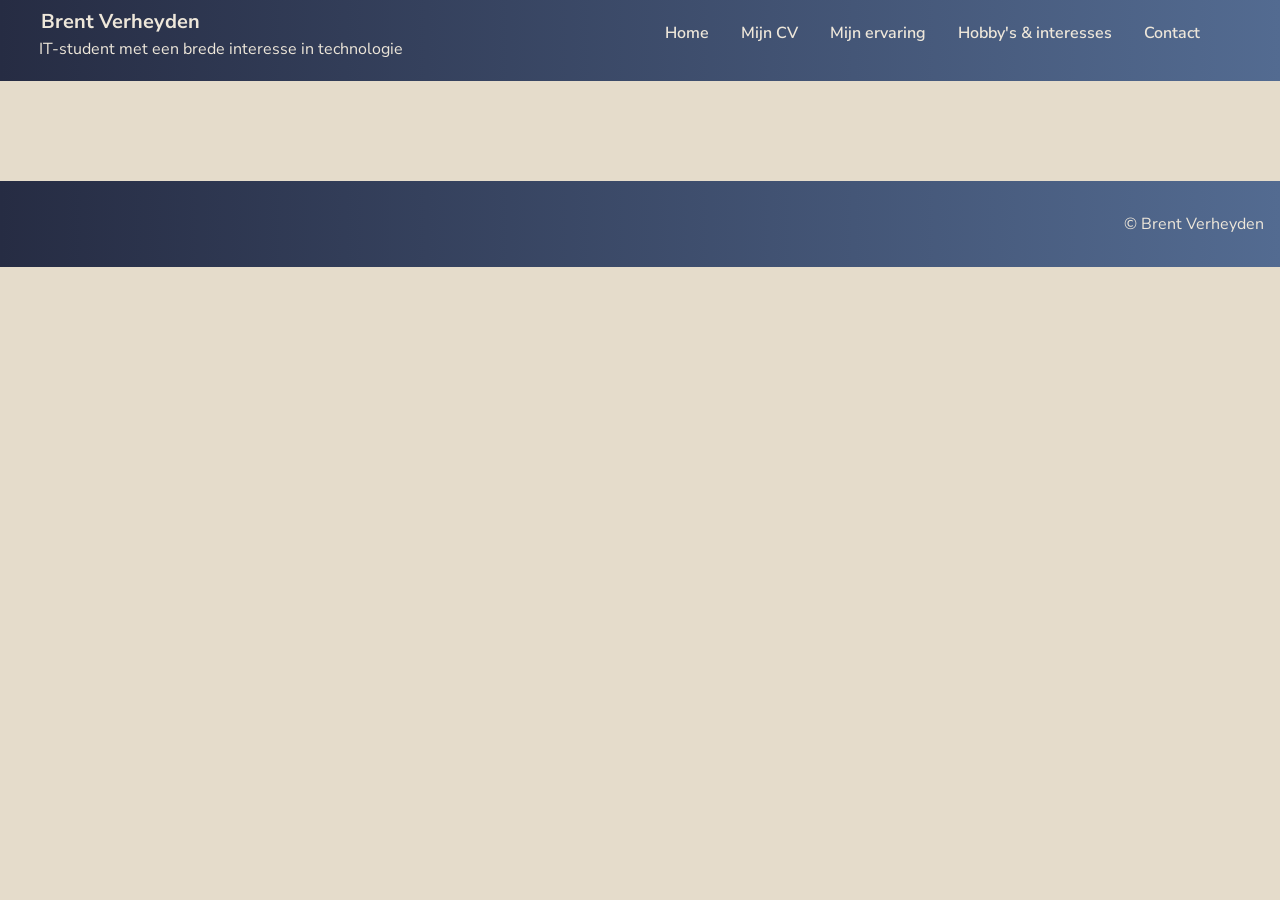
==== contact.html @ 1924274c "Eerste project upload" ====
<!DOCTYPE html>
<html lang="nl">
<head>
    <meta charset="UTF-8">
    <meta name="description" content="Ontdek het portfolio van Brent Verheyden: mijn projecten, vaardigheden en interesses.">
    <meta name="keywords" content="portfolio, Brent Verheyden, HTML, CSS, webdesign, projecten">
    <meta name="author" content="Brent Verheyden">
    <meta name="viewport" content="width=device-width, initial-scale=1.0">
    <meta name="apple-mobile-web-app-title" content="Portfolio BV" />

    <title>Portfolio van Brent Verheyden</title>

    <link rel="preconnect" href="https://fonts.googleapis.com"> 
    <link rel="preconnect" href="https://fonts.gstatic.com" crossorigin> 
    <link href="https://fonts.googleapis.com/css2?family=Nunito+Sans:ital,opsz,wght@0,6..12,200..1000;1,6..12,200..1000&display=swap" rel="stylesheet">

    
    <link rel="icon" type="image/png" href="/img/favicon-96x96.png" sizes="96x96" />
    <link rel="apple-touch-icon" sizes="180x180" href="/img/apple-touch-icon.png" />
    <link rel="manifest" href="/img/site.webmanifest" />

    <link rel="stylesheet" href="/css/index.css">

</head>
<body>

    <header class="header-website">

        <div class="header-tekst">
            <h1>Brent Verheyden</h1>
            <p>IT-student met een brede interesse in technologie</p>
        </div>

        <nav class="navigatiebalk">
            <ul>
                <li><a href="index.html">Home</a></li>
                <li><a href="cv.html">Mijn CV</a></li>
                <li>
                    <a href="ervaring.html">Mijn ervaring</a>
                    <ul>
                        <li><a href="werkervaring.html">Werkervaring</a></li>
                        <li><a href="opleiding.html">Opleiding</a></li>
                    </ul>
                </li>
                <li><a href="hobby.html">Hobby's &amp; interesses</a></li>
                <li><a href="contact.html">Contact</a></li>
            </ul>
        </nav>

    </header>

    <footer class="footer">
    <p>&copy; Brent Verheyden</p>
    </footer>

</body>
</html>
---- css/index.css ----
:root {
    --warm-wit: #eee7da;
    --donkerblauw: #262c43;
    --beige: #e5dccb;
    --wit: #faf8f1;
}

body {
    margin: 0;
    background-color: var(--beige);
    font-family: "Nunito Sans", sans-serif;
    color: var(--donkerblauw);
}

h1 {
    font-size: 60px;
}

h2 {
    font-size: 40px;
}

h3 {
    font-size: 20px;
}

p {
    font-size: 16px;
}

a {
    color: #536b91;
}

/* ------------------------------- Header ------------------------------- */
.header-website {
    display: flex;
    justify-content: space-between;
    align-items: center;
    padding: 5px 5% 20px 3%;
    background: linear-gradient(to right, var(--donkerblauw), #536b91);
}

.header-tekst {
    color: var(--warm-wit);
}

.header-tekst h1 {
    margin: 3px;
    font-size: 20px;
}

.header-tekst p {
    margin: 1px;
}

/* ------------------------------- Navigatiebalk en menu ------------------------------- */
.navigatiebalk ul {
    margin: 0;
    padding: 0;
    list-style: none;
}

.navigatiebalk li {
    float: left;
    position: relative;
}

.navigatiebalk a {
    display: block;
    padding: 10px 16px;
    color: var(--warm-wit);
    text-align: center;
    text-decoration: none;
    font-weight: 600;
}

.navigatiebalk a:hover {
    text-decoration: underline 1px;
    text-underline-offset: 10px;
}

/* ------------------------------- Dropdownmenu ------------------------------- */
.navigatiebalk li ul {
    display: none;
    position: absolute;
    margin: 0;
    padding: 0;
    border-radius: 5px;
    list-style: none;
    background-color: #536b91;
}

.navigatiebalk li:hover ul {
    display: block;
}

/* ------------------------------- Footer ------------------------------- */
.footer {
    background: linear-gradient(to right, var(--donkerblauw), #536b91);
    color: var(--warm-wit);
    text-align: end;
    margin-top: 100px;
    padding: 1em;
    margin-bottom: 0;
}


/* ------------------------------- index pagina ------------------------------- */
/* ------------------------------- intro tekst ------------------------------- */
.intro {
    margin-left: 200px;
    color: var(--donkerblauw);
}

.intro p {
    font-size: 20px;
    margin: 0;
    padding-top: 60px;
}

.intro h2 {
    font-size: 60px;
    margin: 0;
    padding-top: 5px;
    padding-bottom: 30px;
}

/* ------------------------------- Kader met foto en tekst ------------------------------- */
.kennismaking-blok {
    background-color: var(--warm-wit);
    width: 90%;
    max-width: 1800px;
    margin: 0 auto;
    border-radius: 20px;
    display: flex;
    overflow: hidden;
}

.kennismaking-foto {
    margin: 6em;
}

.kennismaking-knop {
    display: flex;
    gap: 20px;
    padding: 20px;
    margin-left: 50px;
}

.kennismaking-link {
    display: block;
    padding: 12px 20px;
    background: linear-gradient(to right, var(--donkerblauw), #536b91);
    color: var(--warm-wit);
    text-decoration: none;
    font-size: 20px;
}

.kennismaking-tekst {
    margin: 0;
    padding: 20px;
    background-color: var(--wit);
    color: var(--donkerblauw);
}

.kennismaking-tekst h3 {
    font-size: 40px;
}

.kennismaking-foto img {
    display: block;
    width: 100%;
    border-radius: 10px;
}

/* ------------------------------- cv pagina ------------------------------- */
.cv-main {
    width: 90%;
    max-width: 1800px;
    margin: 0 auto;
}

.cv-icoon {
    width: 35px;
    padding: 0 30px 4px 20px;
}

/* ------------------------------- Titel ------------------------------- */
.cv-titel {
    margin: 30px 0 30px 0;
}

.cv-titel p {
    margin: 0;
    padding: 0;
    font-weight: 600;
}

.cv-titel h1 {
    margin: 5px 0 0 0;
    padding: 0;
    font-size: 40px;
}

/* ------------------------------- div-kader ------------------------------- */
.cv-blok {
    background-color: var(--warm-wit);
    border-radius: 20px;
    padding: 20px;
    margin-bottom: 30px;
}

.cv-blok h2 {
    display: flex;
    margin: 0;
}

/* ------------------------------- Profiel ------------------------------- */
.cv-profiel {
    display: flex;
    align-items: center;
    gap: 40px;
}

.cv-profiel h2 {
    border-right: 1px solid;
    border-color: var(--donkerblauw);
    padding-right: 150px;
}

/* ------------------------------- container met 4 onderdelen ------------------------------- */
.cv-container {
    display: flex;
    justify-content: space-between;
    gap: 30px;
}

.cv-kolom {
    display: flex;
    width: 885px;
    flex-direction: column;
    justify-content: space-between;
}
/* ------------------------------- Opleiding & Werkervaring ------------------------------- */
.cv-box {
    width: 700px;
}
.cv-box p {
    margin: 0;
}

 .cv-opleiding {
    display: flex;
    gap: 50px;
    padding: 10px;
}

.cv-opleiding p {
    margin: 0;
}

.cv-datum {
    width: 150px;
    margin: 0;
}

.cv-opleiding h3 {
    margin: 0;
} 

/* ------------------------------- Vaardigheden ------------------------------- */
.vaardigheden-container {
    display: flex;
}

.vaardigheden-groep {
    width: 50%;
}

.vaardigheden-groep h3 {
    display: inline-block;
    background-color: #536b91;
    color: var(--warm-wit);
    padding: 5px 15px;
    border-radius: 20px;
    margin-bottom: 20px;
}

.vaardigheden-lijst {
    list-style-type: none;
    padding: 0;
    margin-top: 0;
}

.vaardigheden-lijst li {
    background-color: var(--beige);
    padding: 5px 15px;
    margin: 5px;
    border-radius: 20px;
    display: inline-block;
}

/* ------------------------------- Talen ------------------------------- */

.cv-talen {
    display: flex;
    justify-content: space-between;
    margin-left: 100px;
    margin-right: 100px;
}
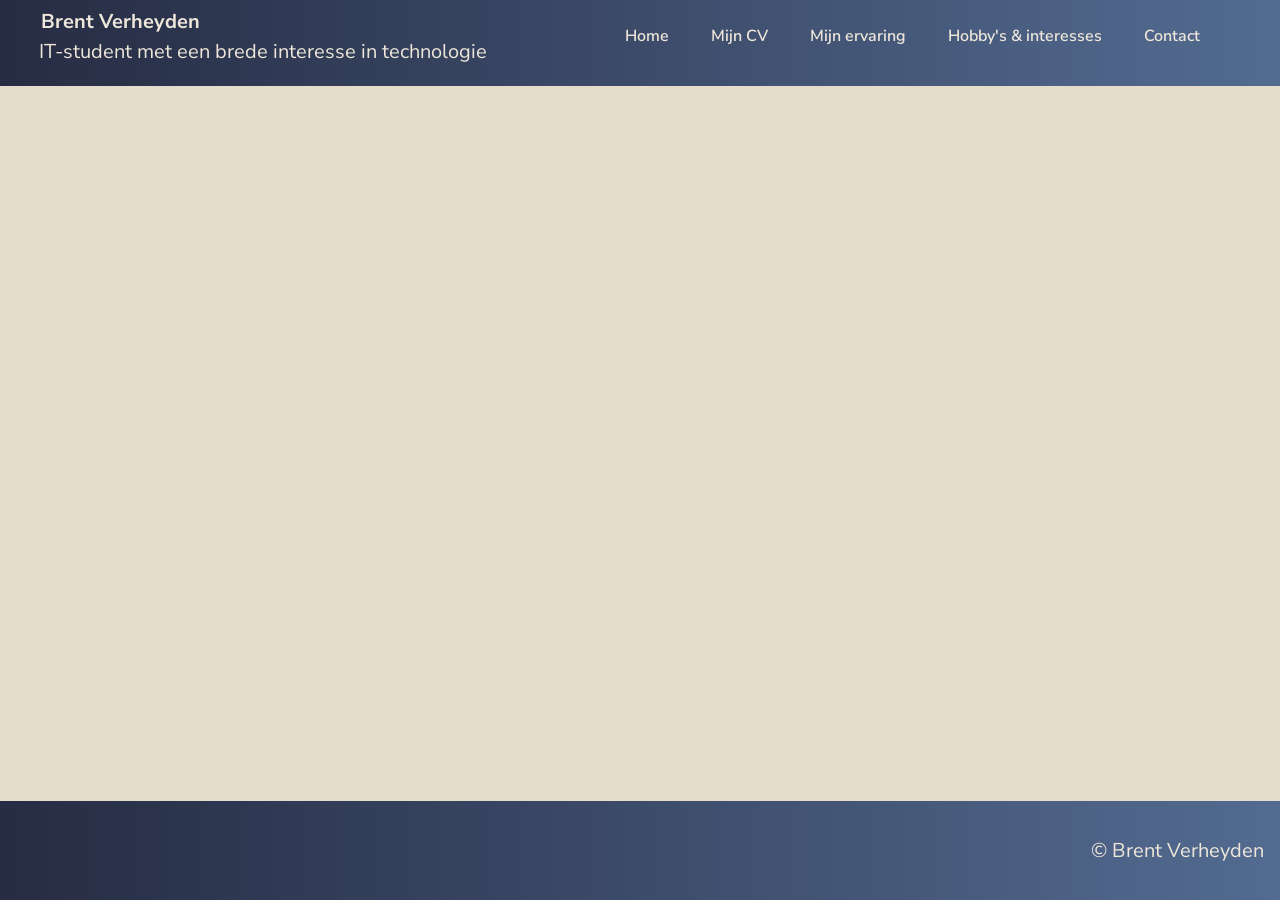
==== commit 0964cf17: "efkes uploaden" ====
--- a/contact.html
+++ b/contact.html
@@ -6,7 +6,7 @@
     <meta name="keywords" content="portfolio, Brent Verheyden, HTML, CSS, webdesign, projecten">
     <meta name="author" content="Brent Verheyden">
     <meta name="viewport" content="width=device-width, initial-scale=1.0">
-    <meta name="apple-mobile-web-app-title" content="Portfolio BV" />
+    <meta name="apple-mobile-web-app-title" content="Portfolio BV">
 
     <title>Portfolio van Brent Verheyden</title>
 
@@ -15,9 +15,9 @@
     <link href="https://fonts.googleapis.com/css2?family=Nunito+Sans:ital,opsz,wght@0,6..12,200..1000;1,6..12,200..1000&display=swap" rel="stylesheet">
 
     
-    <link rel="icon" type="image/png" href="/img/favicon-96x96.png" sizes="96x96" />
-    <link rel="apple-touch-icon" sizes="180x180" href="/img/apple-touch-icon.png" />
-    <link rel="manifest" href="/img/site.webmanifest" />
+    <link rel="icon" type="image/png" href="/img/favicon-96x96.png" sizes="96x96">
+    <link rel="apple-touch-icon" sizes="180x180" href="/img/apple-touch-icon.png">
+    <link rel="manifest" href="/img/site.webmanifest">
 
     <link rel="stylesheet" href="/css/index.css">
 
@@ -49,6 +49,10 @@
 
     </header>
 
+    <main>
+        
+    </main>
+
     <footer class="footer">
     <p>&copy; Brent Verheyden</p>
     </footer>
--- a/css/index.css
+++ b/css/index.css
@@ -3,6 +3,7 @@
     --donkerblauw: #262c43;
     --beige: #e5dccb;
     --wit: #faf8f1;
+    --lichtblauw: #536b91;
 }
 
 body {
@@ -10,22 +11,32 @@
     background-color: var(--beige);
     font-family: "Nunito Sans", sans-serif;
     color: var(--donkerblauw);
+
+    min-height: 100vh;
+    display: flex;
+    flex-direction: column;
+}
+
+main{
+    flex: 1;
 }
 
 h1 {
     font-size: 60px;
+    margin: 0;
 }
 
 h2 {
     font-size: 40px;
+    margin: 0;
 }
 
 h3 {
+    font-size: 25px;
+}
+
+p {
     font-size: 20px;
-}
-
-p {
-    font-size: 16px;
 }
 
 a {
@@ -33,12 +44,21 @@
 }
 
 /* ------------------------------- Header ------------------------------- */
+@media (max-width: 700px) {
+    .header-website {
+        flex-direction: column;
+    }
+
+    .navigatiebalk ul {
+        flex-direction: column;
+    }
+}
 .header-website {
     display: flex;
     justify-content: space-between;
     align-items: center;
     padding: 5px 5% 20px 3%;
-    background: linear-gradient(to right, var(--donkerblauw), #536b91);
+    background: linear-gradient(to right, var(--donkerblauw), var(--lichtblauw));
 }
 
 .header-tekst {
@@ -59,10 +79,12 @@
     margin: 0;
     padding: 0;
     list-style: none;
+
+    display: flex;
+    gap: 10px;
 }
 
 .navigatiebalk li {
-    float: left;
     position: relative;
 }
 
@@ -88,7 +110,7 @@
     padding: 0;
     border-radius: 5px;
     list-style: none;
-    background-color: #536b91;
+    background-color: var(--lichtblauw);
 }
 
 .navigatiebalk li:hover ul {
@@ -109,36 +131,39 @@
 /* ------------------------------- index pagina ------------------------------- */
 /* ------------------------------- intro tekst ------------------------------- */
 .intro {
-    margin-left: 200px;
-    color: var(--donkerblauw);
-}
-
-.intro p {
-    font-size: 20px;
-    margin: 0;
-    padding-top: 60px;
-}
-
-.intro h2 {
-    font-size: 60px;
-    margin: 0;
-    padding-top: 5px;
-    padding-bottom: 30px;
-}
-
-/* ------------------------------- Kader met foto en tekst ------------------------------- */
-.kennismaking-blok {
-    background-color: var(--warm-wit);
     width: 90%;
     max-width: 1800px;
     margin: 0 auto;
-    border-radius: 20px;
-    display: flex;
+}
+
+.intro p {
+    margin: 0;
+    padding-top: 60px;
+}
+
+.intro h2 {
+    font-size: 60px;
+    margin: 0;
+    padding-top: 5px;
+    padding-bottom: 30px;
+}
+
+/* ------------------------------- Kader met foto en tekst ------------------------------- */
+.kennismaking-blok {
+    width: 90%;
+    max-width: 1800px;
+    margin: 0 auto;
+    height: auto;
+
+    display: flex;
+    border-radius: 20px;
     overflow: hidden;
+    background-color: var(--warm-wit);
 }
 
 .kennismaking-foto {
-    margin: 6em;
+    flex: 1;
+    padding: 5% 4% 4% 4%;
 }
 
 .kennismaking-knop {
@@ -151,14 +176,14 @@
 .kennismaking-link {
     display: block;
     padding: 12px 20px;
-    background: linear-gradient(to right, var(--donkerblauw), #536b91);
+    background: linear-gradient(to right, var(--donkerblauw), var(--lichtblauw));
     color: var(--warm-wit);
     text-decoration: none;
     font-size: 20px;
 }
 
 .kennismaking-tekst {
-    margin: 0;
+    flex: 1;
     padding: 20px;
     background-color: var(--wit);
     color: var(--donkerblauw);
@@ -171,13 +196,14 @@
 .kennismaking-foto img {
     display: block;
     width: 100%;
+    height: auto;
     border-radius: 10px;
 }
 
 /* ------------------------------- cv pagina ------------------------------- */
 .cv-main {
     width: 90%;
-    max-width: 1800px;
+    max-width: 90%;
     margin: 0 auto;
 }
 
@@ -197,7 +223,7 @@
     font-weight: 600;
 }
 
-.cv-titel h1 {
+.cv-titel h2 {
     margin: 5px 0 0 0;
     padding: 0;
     font-size: 40px;
@@ -238,7 +264,7 @@
 
 .cv-kolom {
     display: flex;
-    width: 885px;
+    width: 1050px;
     flex-direction: column;
     justify-content: space-between;
 }
@@ -274,23 +300,42 @@
     display: flex;
 }
 
-.vaardigheden-groep {
+.vaardigheden-groep1 {
     width: 50%;
-}
-
-.vaardigheden-groep h3 {
+    border-right: 2px solid var(--beige);
+    text-align: center;
+}
+
+.vaardigheden-groep1 h3 {
     display: inline-block;
-    background-color: #536b91;
+    background-color: var(--lichtblauw);
     color: var(--warm-wit);
     padding: 5px 15px;
     border-radius: 20px;
     margin-bottom: 20px;
+    margin-left: 5%;
+}
+
+.vaardigheden-groep2 {
+    width: 50%;
+    text-align: center;
+}
+
+.vaardigheden-groep2 h3 {
+    display: inline-block;
+    background-color: var(--lichtblauw);
+    color: var(--warm-wit);
+    padding: 5px 15px;
+    border-radius: 20px;
+    margin-bottom: 20px;
+    margin-left: 5%;
 }
 
 .vaardigheden-lijst {
     list-style-type: none;
-    padding: 0;
+    padding-left: 12%;
     margin-top: 0;
+    width: 80%;
 }
 
 .vaardigheden-lijst li {
@@ -308,4 +353,263 @@
     justify-content: space-between;
     margin-left: 100px;
     margin-right: 100px;
+}
+
+/* ------------------------------- ervaring pagina ------------------------------- */
+.ervaring-main {
+    max-width: 90%;
+    margin: 0 auto;
+}
+
+/* ------------------------------- hoofdpagina ervaring ------------------------------- */
+
+.ervaring-titel {
+    margin: 0;
+    padding-left: 70px;
+    padding-top: 60px;
+}
+
+.ervaring-main h2 {
+    margin-bottom: 0;
+}
+
+#ervaring-spatie {
+    padding: 340px;
+}
+
+/* ------------------------------- subpagina werkervaring ------------------------------- */
+
+/* ------------------------------- Titel  ------------------------------- */
+
+.werkervaring-titel p {
+    margin: 0;
+    padding-top: 5px;
+    padding-bottom: 30px;
+}
+
+.werkervaring-titel h2 {
+    margin: 0;
+    padding-top: 60px;
+}
+
+/* ------------------------------- Blokken  ------------------------------- */
+.werkervaring-blok {
+    background-color: var(--warm-wit);
+    border-radius: 20px;
+    padding: 20px;
+    margin-bottom: 30px;
+}
+
+.werkervaring-datum {
+    display: inline-block;
+    background-color: var(--lichtblauw);
+    color: var(--warm-wit);
+    padding: 5px 15px;
+    margin: 5px;
+    border-radius: 20px;
+}
+
+/* ------------------------------- Pagina Opleiding  ------------------------------- */
+/* ------------------------------- INTRO  ------------------------------- */
+
+.opleiding-intro {
+    display: flex;
+    height: 600px;
+}
+
+.intro-tekst {
+    display: flex;
+    flex-direction: column;
+    width: 40%;
+}
+
+.intro-titel {
+    padding: 5% 5% 2% 5%;
+}
+
+.intro-titel p {
+    margin:0;
+}
+
+#intro-streep {
+    margin-left: 5%;
+    width: 100px;
+}
+
+.intro-paragraaf {
+    padding: 2% 5% 5% 5%;
+}
+
+.intro-paragraaf p {
+    margin: 0;
+}
+
+.intro-afbeelding {
+width: 60%;
+}
+
+.intro-afbeelding img {
+width: 100%;
+height: 100%;
+object-fit: cover;
+}
+
+/* ------------------------------- Parcours  ------------------------------- */
+
+.parcours-icoon {
+    width: 60px;
+    border: 1px solid;
+    border-radius: 50%;
+}
+
+.parcours {
+    height: 15%;
+}
+
+.parcours ul {
+    margin: 0;
+    padding: 3%;
+    list-style: none;
+
+    display: flex;
+    justify-content: space-between;
+}
+
+.parcours li {
+    position: relative;
+    padding: 20px;
+
+    display: flex;
+    flex-direction: column;
+    align-items: center;
+    flex: 1;
+}
+
+.parcours h3 {
+    margin: 2% 0 0 0;
+    display: inline-block;
+    background-color: var(--lichtblauw);
+    color: var(--warm-wit);
+    padding: 5px 15px;
+    border-radius: 20px;
+}
+
+.parcours p {
+
+}
+
+/* ------------------------------- Interesse  ------------------------------- */
+
+.interesse-blok {
+    display: flex;
+    justify-content: space-between;
+    column-gap: 30px;
+
+}
+
+.interesse-foto {
+    flex: 4;
+    margin: 0 3% 0 3%;
+}
+
+.interesse-foto img {
+    width: 100%;
+    height: auto;
+    border-radius: 40px;
+}
+
+.interesse-tekst {
+    flex: 6;
+}
+
+.interesse-tekst h2 {
+    border-left: solid 4px;
+    border-color: var(--lichtblauw);
+    padding-left: 20px;
+}
+
+.interesse-tekst p {
+    padding-left: 24px;
+    max-width: 90%;    
+}
+
+#interesse-hr {
+    margin: 1%;
+}
+
+/* ------------------------------- Status Blok  ------------------------------- */
+
+.status-blok {
+    display: flex;
+    justify-content: space-between;
+    column-gap: 30px;
+}
+
+.status-tekst {
+    flex: 45;
+    padding-left: 2%;
+
+    border-right: solid 1px;
+}
+
+#status-datum {
+    margin-top: 10px;
+    margin-bottom: 0;
+    display: inline-block;
+    background-color: var(--lichtblauw);
+    color: var(--warm-wit);
+    padding: 5px 15px;
+    border-radius: 20px;
+}
+
+.status-leren {
+    flex: 55;
+}
+
+.status-titel {
+    margin-top: 5%;
+}
+
+.status-vakken {
+    display: flex;
+    gap: 20px;
+}
+
+.status-vakken p {
+    margin: 0;
+}
+
+.status-vakken h3 {
+    height: 50px;
+    margin: 20px 0 10px 0;
+
+    display: flex;
+    align-items: center;
+    justify-content: center;
+}
+
+.status-vakken > div {
+    flex: 1;
+    padding: 25px 15px;
+    text-align: center;
+    background-color: var(--warm-wit);
+    border-radius: 20px;
+    margin-right: 2%;
+
+    display: flex;
+    flex-direction: column;
+    align-items: center;
+}
+
+.status-icoon {
+    height: 100px;
+    display: flex;
+    align-items: center;
+    justify-content: center;
+}
+
+.status-icoon img {
+    height: 100px;
+    width: 100px;
+    object-fit: contain;
 }
